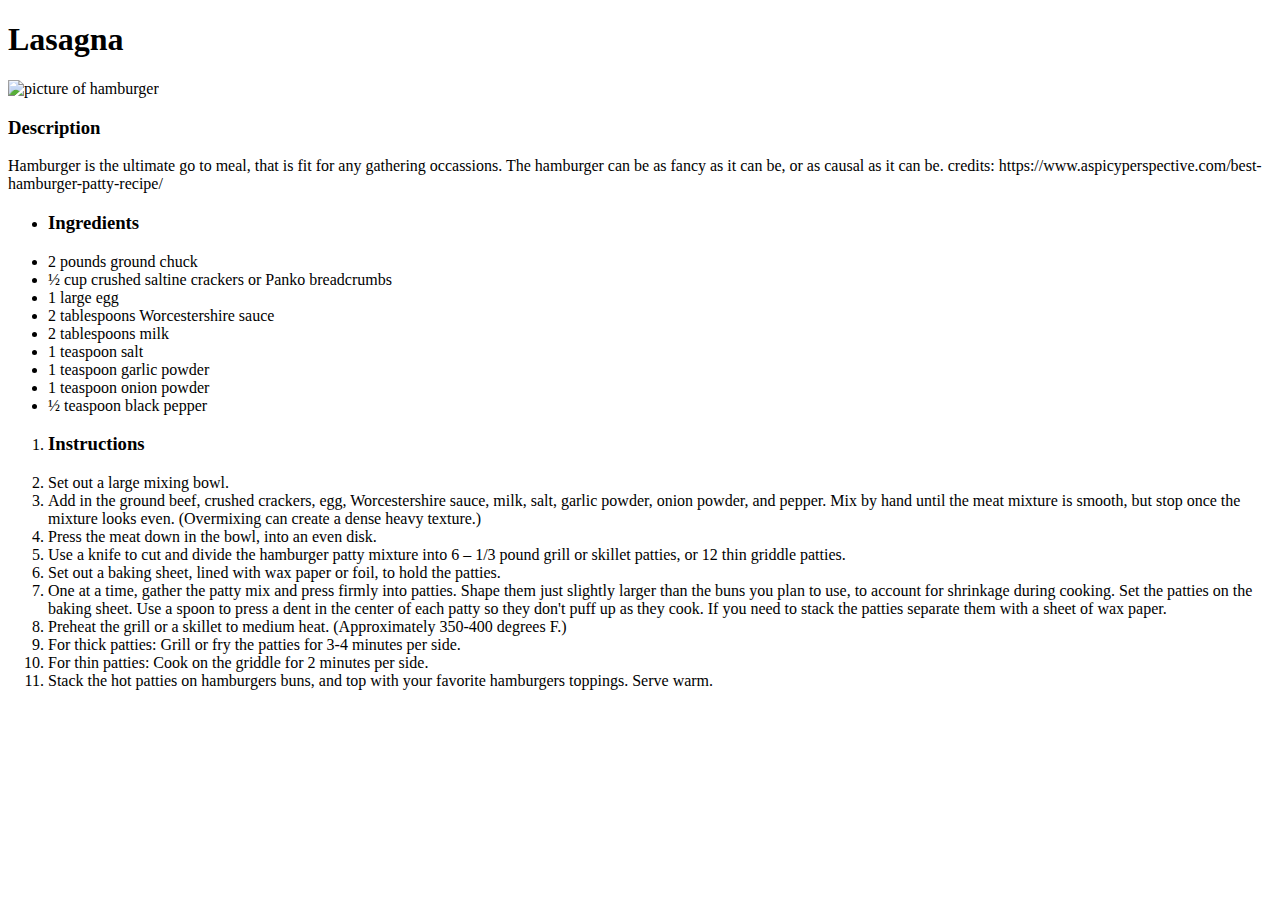
==== Specific-Recipe/hamburger.html @ 2b76f781 "added hamburger recipe" ====
<!DOCTYPE html>
<html>

<head>
    <meta charset='utf-8'>
    <title>Recipe for Hamburger</title>
</head>

<body>
    <h1>Lasagna</h1>
    <img url='' alt='picture of hamburger'>
    <h3>Description</h3>
    <p>
        Hamburger is the ultimate go to meal, that is fit for any gathering occassions. The hamburger can be as fancy as
        it can be, or as causal as it can be.
        credits: https://www.aspicyperspective.com/best-hamburger-patty-recipe/
    </p>
    <ul>
        <li>
            <h3>Ingredients</h3>
        </li>

        <li>2 pounds ground chuck</li>
        <li>½ cup crushed saltine crackers or Panko breadcrumbs</li>
        <li>1 large egg</li>
        <li>2 tablespoons Worcestershire sauce</li>
        <li>2 tablespoons milk</li>
        <li>1 teaspoon salt</li>
        <li>1 teaspoon garlic powder</li>
        <li>1 teaspoon onion powder</li>
        <li>½ teaspoon black pepper</li>
    </ul>
    <ol>
        <li>
            <h3>Instructions</h3>
        </li>

        <li>Set out a large mixing bowl.
        <li>Add in the ground beef, crushed crackers, egg, Worcestershire sauce, milk, salt, garlic powder, onion
            powder, and pepper. Mix by hand until the meat mixture is smooth, but stop once the mixture looks even.
            (Overmixing can create a dense heavy texture.)</li>
        <li>Press the meat down in the bowl, into an even disk. </li>
        <li>Use a knife to cut and divide the hamburger patty mixture into 6 – 1/3 pound grill or skillet patties, or 12
            thin griddle patties.</li>
        <li>Set out a baking sheet, lined with wax paper or foil, to hold the patties. </li>
        <li>One at a time, gather the patty mix and press firmly into patties. Shape them just slightly larger than the
            buns you plan to use, to account for shrinkage during cooking. Set the patties on the baking sheet. Use a
            spoon to press a dent in the center of each patty so they don't puff up as they cook. If you need to stack
            the patties separate them with a sheet of wax paper.</li>
        <li>Preheat the grill or a skillet to medium heat. (Approximately 350-400 degrees F.)</li>
        <li>For thick patties: Grill or fry the patties for 3-4 minutes per side.</li>
        <li>For thin patties: Cook on the griddle for 2 minutes per side.</li>
        <li>Stack the hot patties on hamburgers buns, and top with your favorite hamburgers toppings. Serve warm.</li>
    </ol>
</body>

</html>
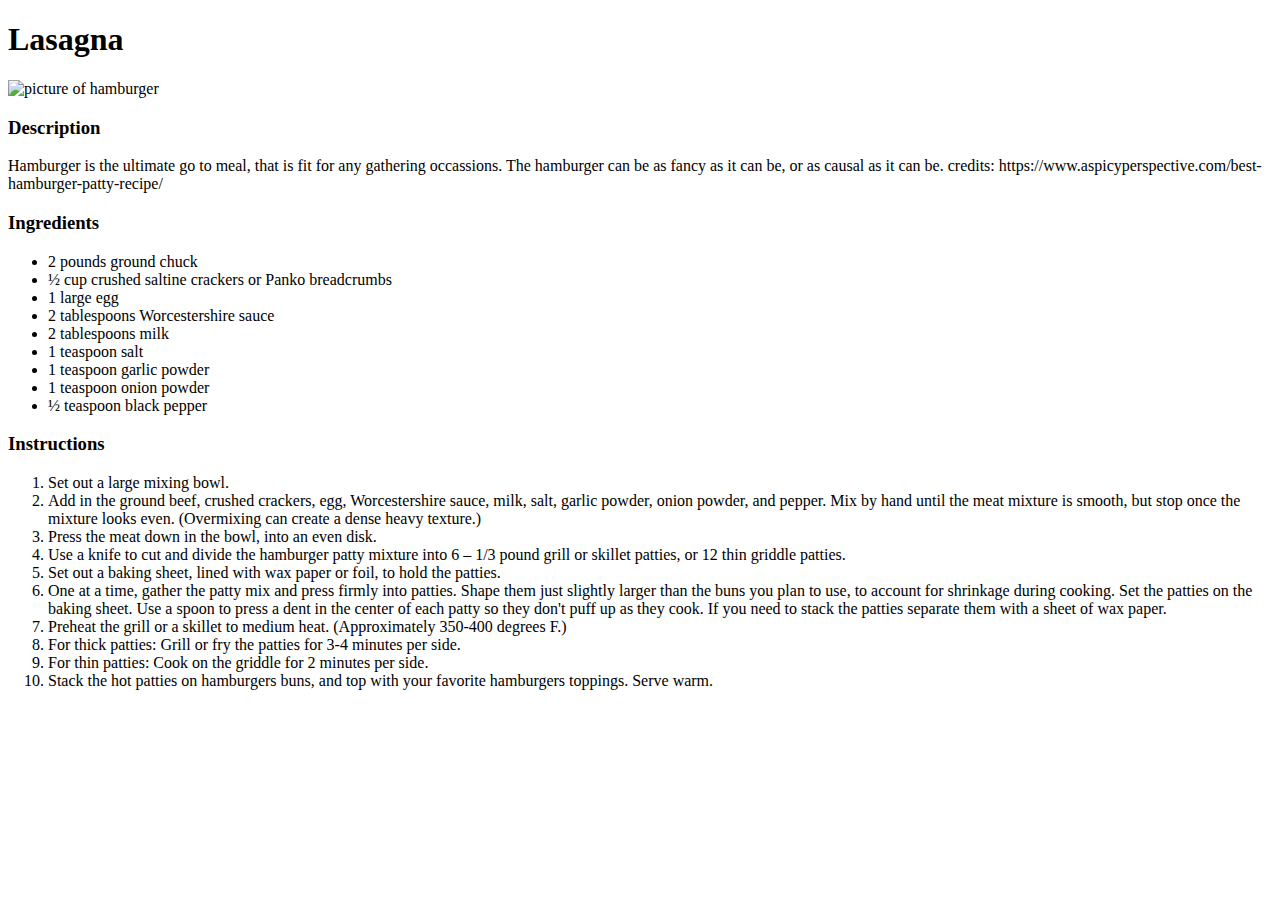
==== commit 4e5444a7: "added image and changed the heading of list" ====
--- a/Specific-Recipe/hamburger.html
+++ b/Specific-Recipe/hamburger.html
@@ -8,18 +8,15 @@
 
 <body>
     <h1>Lasagna</h1>
-    <img url='' alt='picture of hamburger'>
+    <img url='https://www.aspicyperspective.com/wp-content/uploads/2020/07/best-hamburger-patties-1.jpg' alt='picture of hamburger'>
     <h3>Description</h3>
     <p>
         Hamburger is the ultimate go to meal, that is fit for any gathering occassions. The hamburger can be as fancy as
         it can be, or as causal as it can be.
         credits: https://www.aspicyperspective.com/best-hamburger-patty-recipe/
     </p>
+    <h3>Ingredients</h3>
     <ul>
-        <li>
-            <h3>Ingredients</h3>
-        </li>
-
         <li>2 pounds ground chuck</li>
         <li>½ cup crushed saltine crackers or Panko breadcrumbs</li>
         <li>1 large egg</li>
@@ -30,11 +27,8 @@
         <li>1 teaspoon onion powder</li>
         <li>½ teaspoon black pepper</li>
     </ul>
+    <h3>Instructions</h3>
     <ol>
-        <li>
-            <h3>Instructions</h3>
-        </li>
-
         <li>Set out a large mixing bowl.
         <li>Add in the ground beef, crushed crackers, egg, Worcestershire sauce, milk, salt, garlic powder, onion
             powder, and pepper. Mix by hand until the meat mixture is smooth, but stop once the mixture looks even.
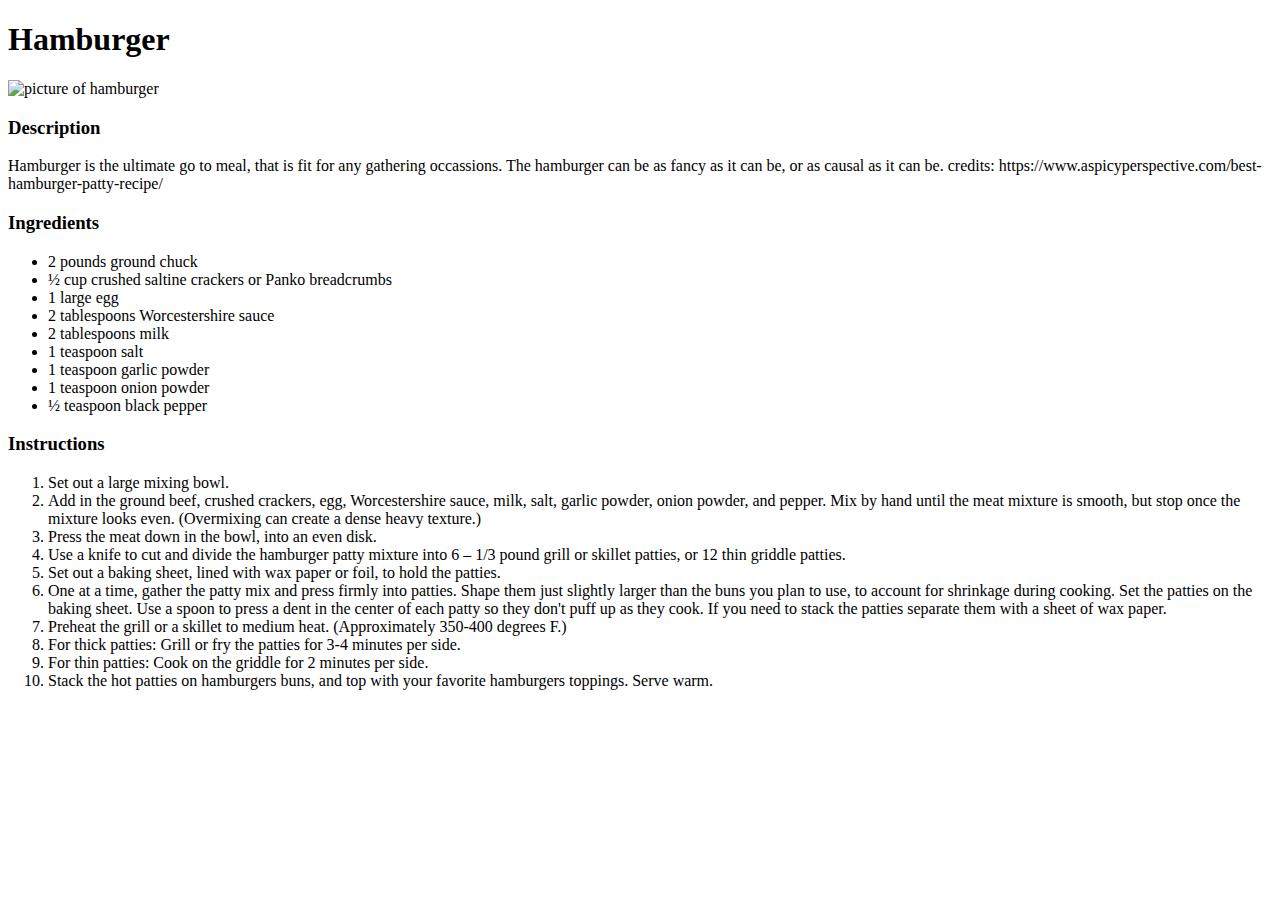
==== commit db8a0de0: "edited title for hamburger" ====
--- a/Specific-Recipe/hamburger.html
+++ b/Specific-Recipe/hamburger.html
@@ -7,7 +7,7 @@
 </head>
 
 <body>
-    <h1>Lasagna</h1>
+    <h1>Hamburger</h1>
     <img url='https://www.aspicyperspective.com/wp-content/uploads/2020/07/best-hamburger-patties-1.jpg' alt='picture of hamburger'>
     <h3>Description</h3>
     <p>
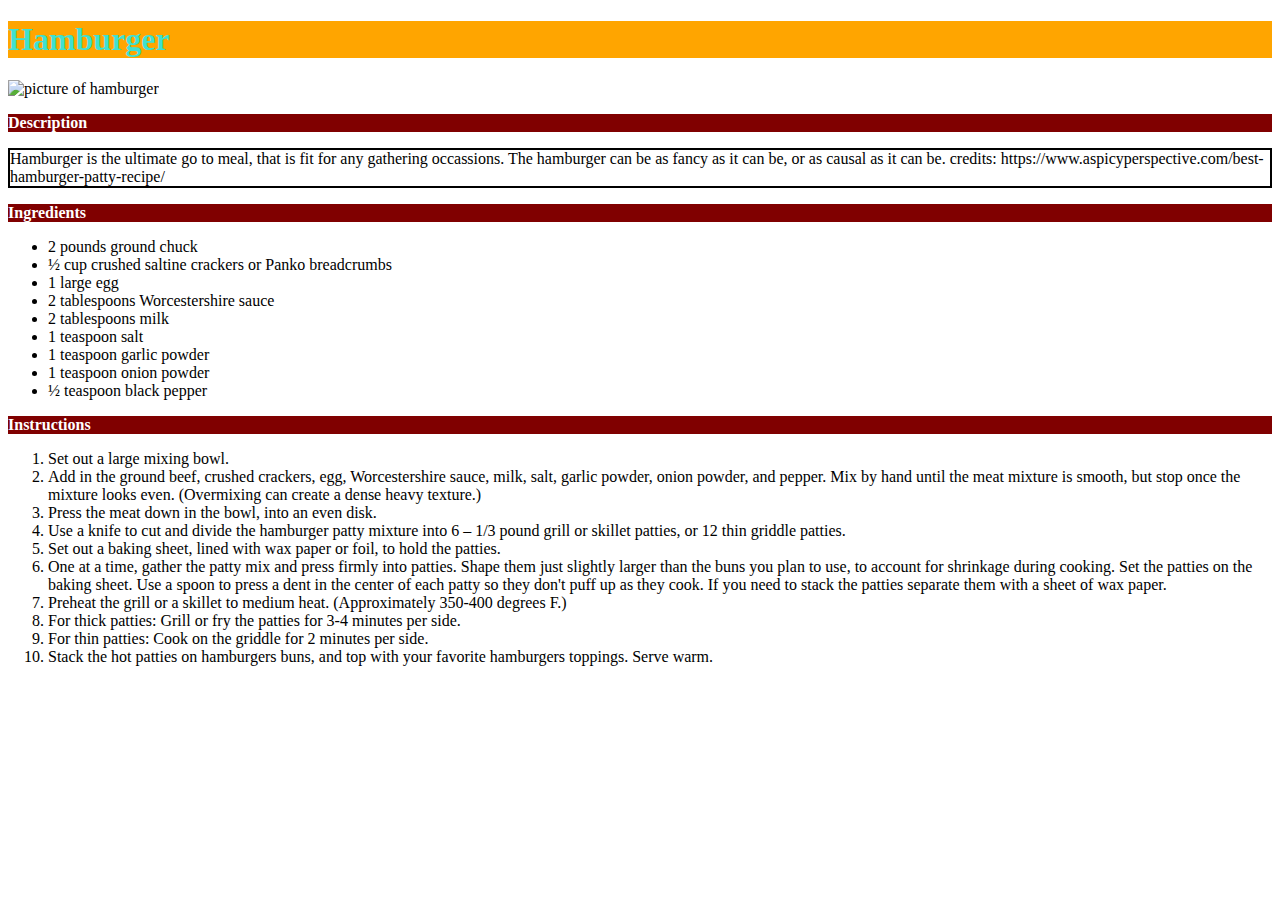
==== commit 1cdb2385: "Edited past" ====
--- a/Specific-Recipe/hamburger.html
+++ b/Specific-Recipe/hamburger.html
@@ -4,6 +4,7 @@
 <head>
     <meta charset='utf-8'>
     <title>Recipe for Hamburger</title>
+    <link rel="stylesheet" href="../styles.css">
 </head>
 
 <body>
--- a/styles.css
+++ b/styles.css
@@ -0,0 +1,13 @@
+h1{
+    background-color: orange;
+    color: turquoise;
+    font-weight: bold;
+}
+h3{
+    background-color: maroon;
+    color: white;
+    font-size: 16px;
+}
+p{
+    border: 2px solid black;
+}